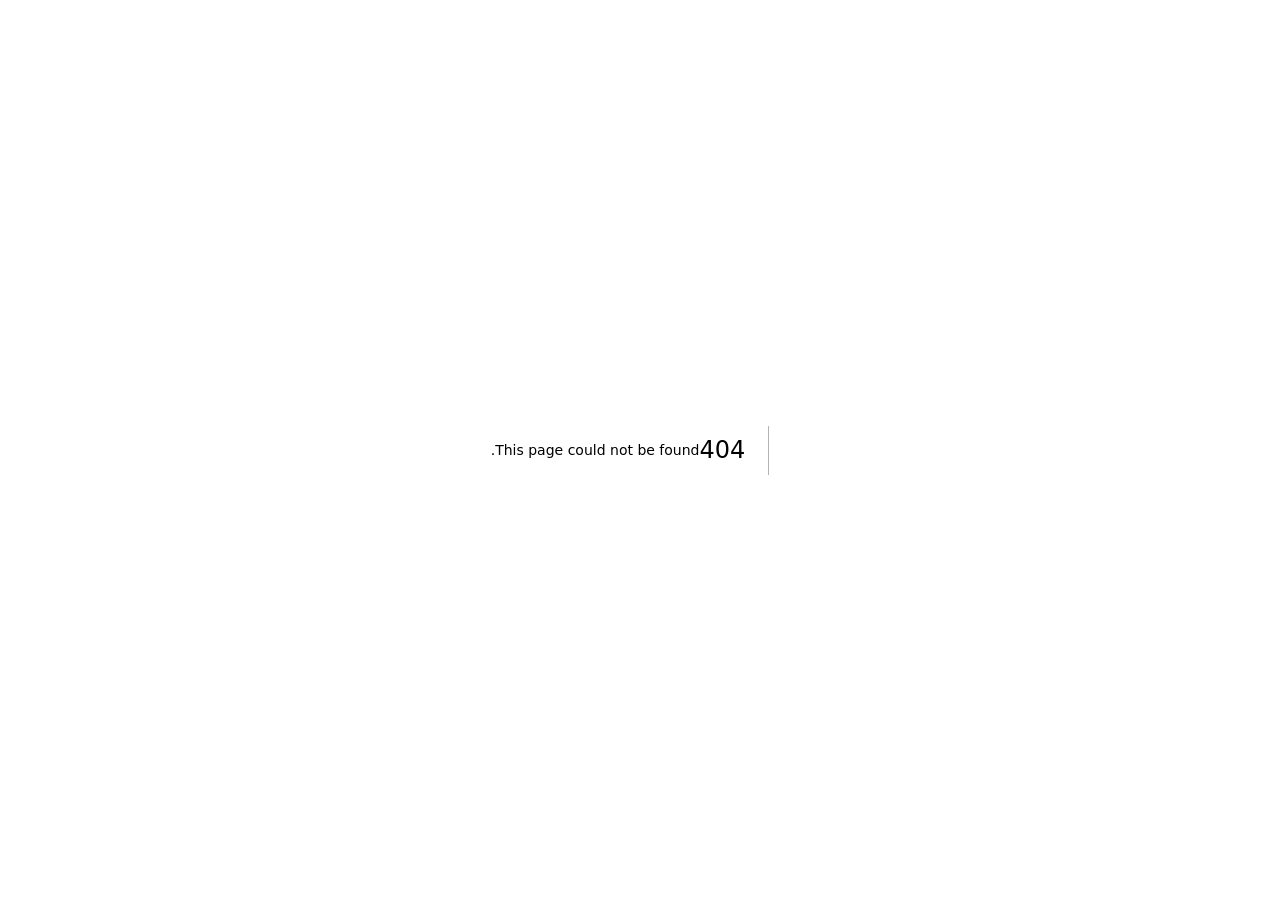
==== client-muo0h1hb/404/index.html @ 35582a58 "client-muo0h1hb: preview" ====
<!DOCTYPE html><html lang="he" dir="rtl" style="--f-sans:var(--font-heebo);--f-display:var(--font-heebo);--f-logo:var(--font-heebo)" class="rubik_1db90a18-module__9mu2aq__variable work_sans_4554830c-module__utrw_q__variable heebo_f30efbf9-module__jadWVa__variable assistant_e04d8282-module__qm7Elq__variable frank_ruhl_libre_5139c00d-module__AHgUHq__variable tenor_sans_cc6d46cc-module__H4mBVW__variable h-full antialiased"><head><meta charSet="utf-8"/><meta name="viewport" content="width=device-width, initial-scale=1"/><link rel="stylesheet" href="/robit-preview/client-muo0h1hb/_next/static/chunks/3p8osgfu6ygi6.css" data-precedence="next"/><link rel="preload" as="script" fetchPriority="low" href="/robit-preview/client-muo0h1hb/_next/static/chunks/2-xwlmnlyaeq1.js"/><script src="/robit-preview/client-muo0h1hb/_next/static/chunks/3fy_b2e1xac-s.js" async=""></script><script src="/robit-preview/client-muo0h1hb/_next/static/chunks/33wmmxu2kkyqh.js" async=""></script><script src="/robit-preview/client-muo0h1hb/_next/static/chunks/turbopack-06hsgww6c6kiq.js" async=""></script><script src="/robit-preview/client-muo0h1hb/_next/static/chunks/0h2qsuyze9ds1.js" async=""></script><script src="/robit-preview/client-muo0h1hb/_next/static/chunks/2bu-5332qviaa.js" async=""></script><meta name="robots" content="noindex"/><title>איבבל | בדיקת תיק ביטוח לבעלי עסקים ולמשפחות</title><meta name="description" content="איבבל: 20 שנות ניסיון וצוות של 30 איש. בדיקת תיק ביטוח, ביטוח חיים, תאונות אישיות וביטוח לבעלי עסקים, בכל הארץ."/><meta name="keywords" content="בדיקת תיק ביטוח,ביטוח חיים,ביטוח תאונות אישיות,ביטוח לבעלי עסקים"/><meta name="robots" content="index, follow"/><link rel="canonical" href="https://example.co.il/"/><meta property="og:title" content="איבבל. תיק ביטוח מסודר, בלי לעזוב את העסק."/><meta property="og:description" content="20 שנות ניסיון וצוות של 30 איש. בודקים מה יש לכם, מה חסר ומה מיותר."/><meta property="og:url" content="https://example.co.il/"/><meta property="og:locale" content="he_IL"/><meta property="og:image" content="https://example.co.il/img/hero-poster.jpg"/><meta property="og:image:width" content="1280"/><meta property="og:image:height" content="720"/><meta property="og:type" content="website"/><meta name="twitter:card" content="summary_large_image"/><meta name="twitter:title" content="איבבל. תיק ביטוח מסודר, בלי לעזוב את העסק."/><meta name="twitter:description" content="20 שנות ניסיון וצוות של 30 איש. בודקים מה יש לכם, מה חסר ומה מיותר."/><meta name="twitter:image" content="https://example.co.il/img/hero-poster.jpg"/><meta name="twitter:image:width" content="1280"/><meta name="twitter:image:height" content="720"/><link rel="icon" href="/robit-preview/client-muo0h1hb/icon.svg?icon.2xbpnn_o63ccf.svg" sizes="any" type="image/svg+xml"/><meta name="next-size-adjust" content=""/><title>404: This page could not be found.</title><script src="/robit-preview/client-muo0h1hb/_next/static/chunks/0cz1d0mv5g_q7.js" noModule=""></script></head><body class="min-h-full flex flex-col"><div hidden=""><!--$--><!--/$--></div><div style="font-family:system-ui,&quot;Segoe UI&quot;,Roboto,Helvetica,Arial,sans-serif,&quot;Apple Color Emoji&quot;,&quot;Segoe UI Emoji&quot;;height:100vh;text-align:center;display:flex;flex-direction:column;align-items:center;justify-content:center"><div><style>body{color:#000;background:#fff;margin:0}.next-error-h1{border-right:1px solid rgba(0,0,0,.3)}@media (prefers-color-scheme:dark){body{color:#fff;background:#000}.next-error-h1{border-right:1px solid rgba(255,255,255,.3)}}</style><h1 class="next-error-h1" style="display:inline-block;margin:0 20px 0 0;padding:0 23px 0 0;font-size:24px;font-weight:500;vertical-align:top;line-height:49px">404</h1><div style="display:inline-block"><h2 style="font-size:14px;font-weight:400;line-height:49px;margin:0">This page could not be found.</h2></div></div></div><!--$--><!--/$--><script src="/robit-preview/client-muo0h1hb/_next/static/chunks/2-xwlmnlyaeq1.js" id="_R_" async=""></script><script>(self.__next_f=self.__next_f||[]).push([0])</script><script>self.__next_f.push([1,"1:\"$Sreact.fragment\"\n2:I[20032,[\"/robit-preview/client-muo0h1hb/_next/static/chunks/0h2qsuyze9ds1.js\",\"/robit-preview/client-muo0h1hb/_next/static/chunks/2bu-5332qviaa.js\"],\"default\"]\n3:I[39756,[\"/robit-preview/client-muo0h1hb/_next/static/chunks/0h2qsuyze9ds1.js\",\"/robit-preview/client-muo0h1hb/_next/static/chunks/2bu-5332qviaa.js\"],\"default\"]\n4:I[37457,[\"/robit-preview/client-muo0h1hb/_next/static/chunks/0h2qsuyze9ds1.js\",\"/robit-preview/client-muo0h1hb/_next/static/chunks/2bu-5332qviaa.js\"],\"default\"]\n5:I[86402,[\"/robit-preview/client-muo0h1hb/_next/static/chunks/0h2qsuyze9ds1.js\",\"/robit-preview/client-muo0h1hb/_next/static/chunks/2bu-5332qviaa.js\"],\"default\"]\n6:I[97367,[\"/robit-preview/client-muo0h1hb/_next/static/chunks/0h2qsuyze9ds1.js\",\"/robit-preview/client-muo0h1hb/_next/static/chunks/2bu-5332qviaa.js\"],\"OutletBoundary\"]\n7:\"$Sreact.suspense\"\na:I[97367,[\"/robit-preview/client-muo0h1hb/_next/static/chunks/0h2qsuyze9ds1.js\",\"/robit-preview/client-muo0h1hb/_next/static/chunks/2bu-5332qviaa.js\"],\"ViewportBoundary\"]\nc:I[97367,[\"/robit-preview/client-muo0h1hb/_next/static/chunks/0h2qsuyze9ds1.js\",\"/robit-preview/client-muo0h1hb/_next/static/chunks/2bu-5332qviaa.js\"],\"MetadataBoundary\"]\ne:I[68027,[\"/robit-preview/client-muo0h1hb/_next/static/chunks/0h2qsuyze9ds1.js\",\"/robit-preview/client-muo0h1hb/_next/static/chunks/2bu-5332qviaa.js\"],\"default\",1]\n:HL[\"/robit-preview/client-muo0h1hb/_next/static/chunks/3p8osgfu6ygi6.css\",\"style\"]\n9:X\n0:{\"P\":null,\"c\":[\"\",\"_not-found\",\"\"],\"q\":\"\",\"i\":false,\"f\":[[[\"\",{\"children\":[\"/_not-found\",{\"children\":[\"__PAGE__\",{},\"$undefined\",\"$undefined\",4608]},\"$undefined\",\"$undefined\",4608]},\"$undefined\",\"$undefined\",4624],[[\"$\",\"$1\",\"c\",{\"children\":[[[\"$\",\"link\",\"0\",{\"rel\":\"stylesheet\",\"href\":\"/robit-preview/client-muo0h1hb/_next/static/chunks/3p8osgfu6ygi6.css\",\"precedence\":\"next\",\"crossOrigin\":\"$undefined\",\"nonce\":\"$undefined\"}],[\"$\",\"script\",\"script-0\",{\"src\":\"/robit-preview/client-muo0h1hb/_next/static/chunks/0h2qsuyze9ds1.js\",\"async\":true,\"nonce\":\"$undefined\"}],[\"$\",\"script\",\"script-1\",{\"src\":\"/robit-preview/client-muo0h1hb/_next/static/chunks/2bu-5332qviaa.js\",\"async\":true,\"nonce\":\"$undefined\"}]],[\"$\",\"html\",null,{\"lang\":\"he\",\"dir\":\"rtl\",\"style\":{\"--f-sans\":\"var(--font-heebo)\",\"--f-display\":\"var(--font-heebo)\",\"--f-logo\":\"var(--font-heebo)\"},\"className\":\"rubik_1db90a18-module__9mu2aq__variable work_sans_4554830c-module__utrw_q__variable heebo_f30efbf9-module__jadWVa__variable assistant_e04d8282-module__qm7Elq__variable frank_ruhl_libre_5139c00d-module__AHgUHq__variable tenor_sans_cc6d46cc-module__H4mBVW__variable h-full antialiased\",\"children\":[\"$\",\"body\",null,{\"className\":\"min-h-full flex flex-col\",\"children\":[[\"$\",\"$L2\",null,{\"children\":[\"$\",\"$L3\",null,{\"parallelRouterKey\":\"children\",\"error\":\"$undefined\",\"errorStyles\":\"$undefined\",\"errorScripts\":\"$undefined\",\"template\":[\"$\",\"$L4\",null,{}],\"templateStyles\":\"$undefined\",\"templateScripts\":\"$undefined\",\"notFound\":[[[\"$\",\"title\",null,{\"children\":\"404: This page could not be found.\"}],[\"$\",\"div\",null,{\"style\":{\"fontFamily\":\"system-ui,\\\"Segoe UI\\\",Roboto,Helvetica,Arial,sans-serif,\\\"Apple Color Emoji\\\",\\\"Segoe UI Emoji\\\"\",\"height\":\"100vh\",\"textAlign\":\"center\",\"display\":\"flex\",\"flexDirection\":\"column\",\"alignItems\":\"center\",\"justifyContent\":\"center\"},\"children\":[\"$\",\"div\",null,{\"children\":[[\"$\",\"style\",null,{\"dangerouslySetInnerHTML\":{\"__html\":\"body{color:#000;background:#fff;margin:0}.next-error-h1{border-right:1px solid rgba(0,0,0,.3)}@media (prefers-color-scheme:dark){body{color:#fff;background:#000}.next-error-h1{border-right:1px solid rgba(255,255,255,.3)}}\"}}],[\"$\",\"h1\",null,{\"className\":\"next-error-h1\",\"style\":{\"display\":\"inline-block\",\"margin\":\"0 20px 0 0\",\"padding\":\"0 23px 0 0\",\"fontSize\":24,\"fontWeight\":500,\"verticalAlign\":\"top\",\"lineHeight\":\"49px\"},\"children\":404}],[\"$\",\"div\",null,{\"style\":{\"display\":\"inline-block\"},\"children\":[\"$\",\"h2\",null,{\"style\":{\"fontSize\":14,\"fontWeight\":400,\"lineHeight\":\"49px\",\"margin\":0},\"children\":\"This page could not be found.\"}]}]]}]}]],[]],\"forbidden\":\"$undefined\",\"unauthorized\":\"$undefined\"}]}],[\"$\",\"$L5\",null,{}]]}]}]]}],{\"children\":[[\"$\",\"$1\",\"c\",{\"children\":[null,[\"$\",\"$L3\",null,{\"parallelRouterKey\":\"children\",\"error\":\"$undefined\",\"errorStyles\":\"$undefined\",\"errorScripts\":\"$undefined\",\"template\":[\"$\",\"$L4\",null,{}],\"templateStyles\":\"$undefined\",\"templateScripts\":\"$undefined\",\"notFound\":\"$undefined\",\"forbidden\":\"$undefined\",\"unauthorized\":\"$undefined\"}]]}],{\"children\":[[\"$\",\"$1\",\"c\",{\"children\":[[[\"$\",\"title\",null,{\"children\":\"404: This page could not be found.\"}],[\"$\",\"div\",null,{\"style\":\"$0:f:0:1:0:props:children:1:props:children:props:children:0:props:children:props:notFound:0:1:props:style\",\"children\":[\"$\",\"div\",null,{\"children\":[[\"$\",\"style\",null,{\"dangerouslySetInnerHTML\":{\"__html\":\"body{color:#000;background:#fff;margin:0}.next-error-h1{border-right:1px solid rgba(0,0,0,.3)}@media (prefers-color-scheme:dark){body{color:#fff;background:#000}.next-error-h1{border-right:1px solid rgba(255,255,255,.3)}}\"}}],[\"$\",\"h1\",null,{\"className\":\"next-error-h1\",\"style\":\"$0:f:0:1:0:props:children:1:props:children:props:children:0:props:children:props:notFound:0:1:props:children:props:children:1:props:style\",\"children\":404}],[\"$\",\"div\",null,{\"style\":\"$0:f:0:1:0:props:children:1:props:children:props:children:0:props:children:props:notFound:0:1:props:children:props:children:2:props:style\",\"children\":[\"$\",\"h2\",null,{\"style\":\"$0:f:0:1:0:props:children:1:props:children:props:children:0:props:children:props:notFound:0:1:props:children:props:children:2:props:children:props:style\",\"children\":\"This page could not be found.\"}]}]]}]}]],null,[\"$\",\"$L6\",null,{\"children\":[\"$\",\"$7\",null,{\"name\":\"Next.MetadataOutlet\",\"children\":\"$@8\"}]}]]}],{},null,false,null]},null,false,\"$9\"]},null,false,null],[\"$\",\"$1\",\"h\",{\"children\":[[\"$\",\"meta\",null,{\"name\":\"robots\",\"content\":\"noindex\"}],[\"$\",\"$La\",null,{\"children\":\"$Lb\"}],[\"$\",\"div\",null,{\"hidden\":true,\"children\":[\"$\",\"$Lc\",null,{\"children\":[\"$\",\"$7\",null,{\"name\":\"Next.Metadata\",\"children\":\"$Ld\"}]}]}],[\"$\",\"meta\",null,{\"name\":\"next-size-adjust\",\"content\":\"\"}]]}],false]],\"m\":\"$undefined\",\"G\":[\"$e\",[[\"$\",\"link\",\"0\",{\"rel\":\"stylesheet\",\"href\":\"/robit-preview/client-muo0h1hb/_next/static/chunks/3p8osgfu6ygi6.css\",\"precedence\":\"next\",\"crossOrigin\":\"$undefined\",\"nonce\":\"$undefined\"}]]],\"S\":true,\"h\":null,\"r\":\"$undefined\",\"s\":\"$undefined\",\"a\":\"$undefined\",\"l\":\"$undefined\",\"p\":\"$undefined\",\"d\":\"$undefined\",\"b\":\"5OU9FxZ2JJGEkcvDo9xsp\"}\n9:C\nb:[[\"$\",\"meta\",\"0\",{\"charSet\":\"utf-8\"}],[\"$\",\"meta\",\"1\",{\"name\":\"viewport\",\"content\":\"width=device-width, initial-scale=1\"}]]\nf:I[27201,[\"/robit-preview/client-muo0h1hb/_next/static/chunks/0h2qsuyze9ds1.js\",\"/robit-preview/client-muo0h1hb/_next/static/chunks/2bu-5332qviaa.js\"],\"IconMark\"]\n8:null\nd:[[\"$\",\"title\",\"0\",{\"children\":\"איבבל | בדיקת תיק ביטוח לבעלי עסקים ולמשפחות\"}],[\"$\",\"meta\",\"1\",{\"name\":\"description\",\"content\":\"איבבל: 20 שנות ניסיון וצוות של 30 איש. בדיקת תיק ביטוח, ביטוח חיים, תאונות אישיות וביטוח לבעלי עסקים, בכל הארץ.\"}],[\"$\",\"meta\",\"2\",{\"name\":\"keywords\",\"content\":\"בדיקת תיק ביטוח,ביטוח חיים,ביטוח תאונות אישיות,ביטוח לבעלי עסקים\"}],[\"$\",\"meta\",\"3\",{\"name\":\"robots\",\"content\":\"index, follow\"}],[\"$\",\"link\",\"4\",{\"rel\":\"canonical\",\"href\":\"https://example.co.il/\"}],[\"$\",\"meta\",\"5\",{\"property\":\"og:title\",\"content\":\"איבבל. תיק ביטוח מסודר, בלי לעזוב את העסק.\"}],[\"$\",\"meta\",\"6\",{\"property\":\"og:description\",\"content\":\"20 שנות ניסיון וצוות של 30 איש. בודקים מה יש לכם, מה חסר ומה מיותר.\"}],[\"$\",\"meta\",\"7\",{\"property\":\"og:url\",\"content\":\"https://example.co.il/\"}],[\"$\",\"meta\",\"8\",{\"property\":\"og:locale\",\"content\":\"he_IL\"}],[\"$\",\"meta\",\"9\",{\"property\":\"og:image\",\"content\":\"https://example.co.il/img/hero-poster.jpg\"}],[\"$\",\"meta\",\"10\",{\"property\":\"og:image:width\",\"content\":\"1280\"}],[\"$\",\"meta\",\"11\",{\"property\":\"og:image:height\",\"content\":\"720\"}],[\"$\",\"meta\",\"12\",{\"property\":\"og:type\",\"content\":\"website\"}],[\"$\",\"meta\",\"13\",{\"name\":\"twitter:card\",\"content\":\"summary_large_image\"}],[\"$\",\"meta\",\"14\",{\"name\":\"twitter:title\",\"content\":\"איבבל. תיק ביטוח מסודר, בלי לעזוב את העסק.\"}],[\"$\",\"meta\",\"15\",{\"name\":\"twitter:description\",\"content\":\"20 שנות ניסיון וצוות של 30 איש. בודקים מה יש לכם, מה חסר ומה מיותר.\"}],[\"$\",\"meta\",\"16\",{\"name\":\"twitter:image\",\"content\":\"https://example.co.il/img/hero-poster.jpg\"}],[\"$\",\"meta\",\"17\",{\"name\":\"twitter:image:width\",\"content\":\"1280\"}],[\"$\",\"meta\",\"18\",{\"name\":\"twitter:image:height\",\"content\":\"720\"}],[\"$\",\"link\",\"19\",{\"rel\":\"icon\",\"href\":\"/robit-preview/client-muo0h1hb/icon.svg?icon.2xbpnn_o63ccf.svg\",\"sizes\":\"any\",\"type\":\"image/svg+xml\"}],[\"$\",\"$Lf\",\"20\",{}]]\n"])</script></body></html>
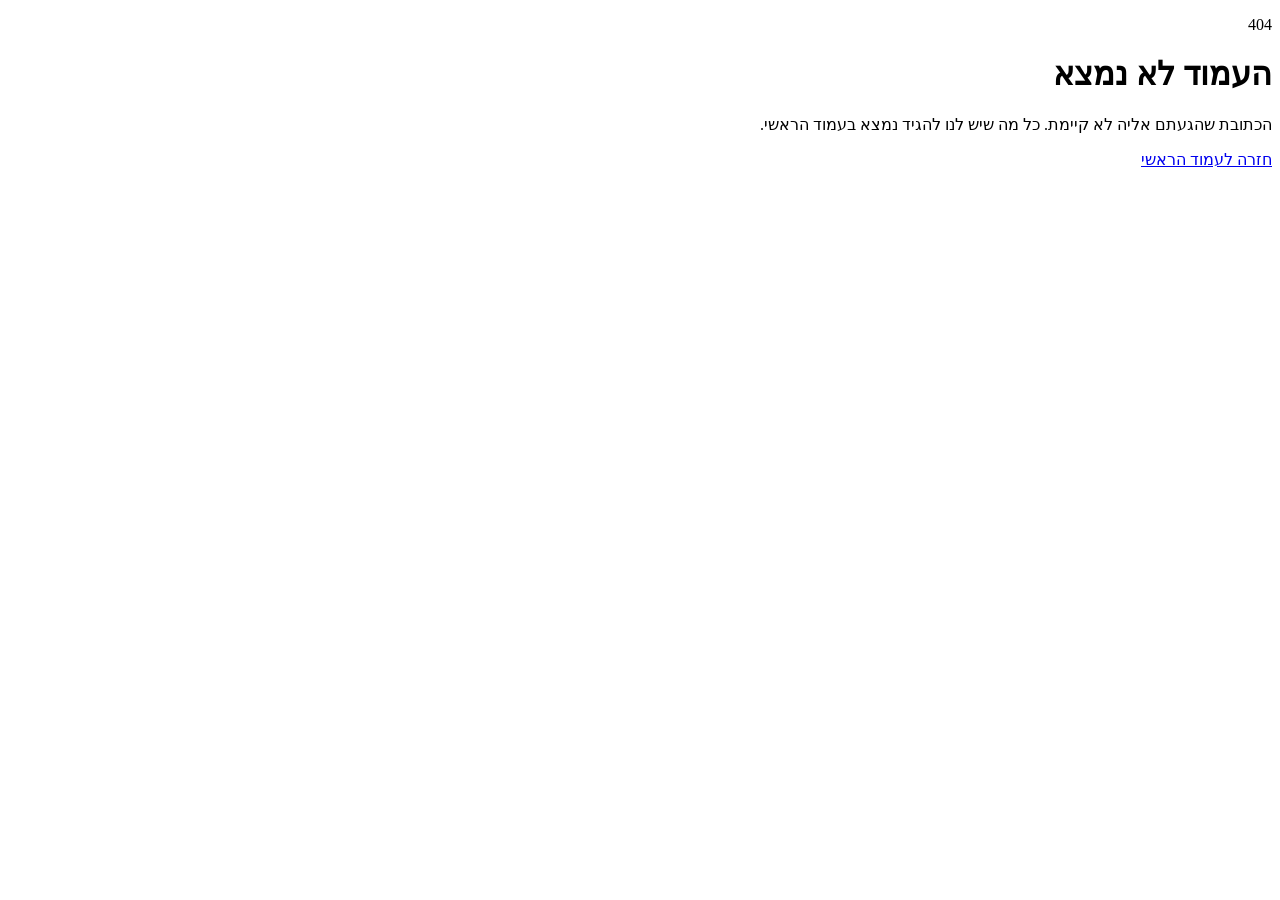
==== commit 5c0a3677: "client-muo0h1hb: preview" ====
--- a/client-muo0h1hb/404/index.html
+++ b/client-muo0h1hb/404/index.html
@@ -1 +1 @@
-<!DOCTYPE html><html lang="he" dir="rtl" style="--f-sans:var(--font-heebo);--f-display:var(--font-heebo);--f-logo:var(--font-heebo)" class="rubik_1db90a18-module__9mu2aq__variable work_sans_4554830c-module__utrw_q__variable heebo_f30efbf9-module__jadWVa__variable assistant_e04d8282-module__qm7Elq__variable frank_ruhl_libre_5139c00d-module__AHgUHq__variable tenor_sans_cc6d46cc-module__H4mBVW__variable h-full antialiased"><head><meta charSet="utf-8"/><meta name="viewport" content="width=device-width, initial-scale=1"/><link rel="stylesheet" href="/robit-preview/client-muo0h1hb/_next/static/chunks/3p8osgfu6ygi6.css" data-precedence="next"/><link rel="preload" as="script" fetchPriority="low" href="/robit-preview/client-muo0h1hb/_next/static/chunks/2-xwlmnlyaeq1.js"/><script src="/robit-preview/client-muo0h1hb/_next/static/chunks/3fy_b2e1xac-s.js" async=""></script><script src="/robit-preview/client-muo0h1hb/_next/static/chunks/33wmmxu2kkyqh.js" async=""></script><script src="/robit-preview/client-muo0h1hb/_next/static/chunks/turbopack-06hsgww6c6kiq.js" async=""></script><script src="/robit-preview/client-muo0h1hb/_next/static/chunks/0h2qsuyze9ds1.js" async=""></script><script src="/robit-preview/client-muo0h1hb/_next/static/chunks/2bu-5332qviaa.js" async=""></script><meta name="robots" content="noindex"/><title>איבבל | בדיקת תיק ביטוח לבעלי עסקים ולמשפחות</title><meta name="description" content="איבבל: 20 שנות ניסיון וצוות של 30 איש. בדיקת תיק ביטוח, ביטוח חיים, תאונות אישיות וביטוח לבעלי עסקים, בכל הארץ."/><meta name="keywords" content="בדיקת תיק ביטוח,ביטוח חיים,ביטוח תאונות אישיות,ביטוח לבעלי עסקים"/><meta name="robots" content="index, follow"/><link rel="canonical" href="https://example.co.il/"/><meta property="og:title" content="איבבל. תיק ביטוח מסודר, בלי לעזוב את העסק."/><meta property="og:description" content="20 שנות ניסיון וצוות של 30 איש. בודקים מה יש לכם, מה חסר ומה מיותר."/><meta property="og:url" content="https://example.co.il/"/><meta property="og:locale" content="he_IL"/><meta property="og:image" content="https://example.co.il/img/hero-poster.jpg"/><meta property="og:image:width" content="1280"/><meta property="og:image:height" content="720"/><meta property="og:type" content="website"/><meta name="twitter:card" content="summary_large_image"/><meta name="twitter:title" content="איבבל. תיק ביטוח מסודר, בלי לעזוב את העסק."/><meta name="twitter:description" content="20 שנות ניסיון וצוות של 30 איש. בודקים מה יש לכם, מה חסר ומה מיותר."/><meta name="twitter:image" content="https://example.co.il/img/hero-poster.jpg"/><meta name="twitter:image:width" content="1280"/><meta name="twitter:image:height" content="720"/><link rel="icon" href="/robit-preview/client-muo0h1hb/icon.svg?icon.2xbpnn_o63ccf.svg" sizes="any" type="image/svg+xml"/><meta name="next-size-adjust" content=""/><title>404: This page could not be found.</title><script src="/robit-preview/client-muo0h1hb/_next/static/chunks/0cz1d0mv5g_q7.js" noModule=""></script></head><body class="min-h-full flex flex-col"><div hidden=""><!--$--><!--/$--></div><div style="font-family:system-ui,&quot;Segoe UI&quot;,Roboto,Helvetica,Arial,sans-serif,&quot;Apple Color Emoji&quot;,&quot;Segoe UI Emoji&quot;;height:100vh;text-align:center;display:flex;flex-direction:column;align-items:center;justify-content:center"><div><style>body{color:#000;background:#fff;margin:0}.next-error-h1{border-right:1px solid rgba(0,0,0,.3)}@media (prefers-color-scheme:dark){body{color:#fff;background:#000}.next-error-h1{border-right:1px solid rgba(255,255,255,.3)}}</style><h1 class="next-error-h1" style="display:inline-block;margin:0 20px 0 0;padding:0 23px 0 0;font-size:24px;font-weight:500;vertical-align:top;line-height:49px">404</h1><div style="display:inline-block"><h2 style="font-size:14px;font-weight:400;line-height:49px;margin:0">This page could not be found.</h2></div></div></div><!--$--><!--/$--><script src="/robit-preview/client-muo0h1hb/_next/static/chunks/2-xwlmnlyaeq1.js" id="_R_" async=""></script><script>(self.__next_f=self.__next_f||[]).push([0])</script><script>self.__next_f.push([1,"1:\"$Sreact.fragment\"\n2:I[20032,[\"/robit-preview/client-muo0h1hb/_next/static/chunks/0h2qsuyze9ds1.js\",\"/robit-preview/client-muo0h1hb/_next/static/chunks/2bu-5332qviaa.js\"],\"default\"]\n3:I[39756,[\"/robit-preview/client-muo0h1hb/_next/static/chunks/0h2qsuyze9ds1.js\",\"/robit-preview/client-muo0h1hb/_next/static/chunks/2bu-5332qviaa.js\"],\"default\"]\n4:I[37457,[\"/robit-preview/client-muo0h1hb/_next/static/chunks/0h2qsuyze9ds1.js\",\"/robit-preview/client-muo0h1hb/_next/static/chunks/2bu-5332qviaa.js\"],\"default\"]\n5:I[86402,[\"/robit-preview/client-muo0h1hb/_next/static/chunks/0h2qsuyze9ds1.js\",\"/robit-preview/client-muo0h1hb/_next/static/chunks/2bu-5332qviaa.js\"],\"default\"]\n6:I[97367,[\"/robit-preview/client-muo0h1hb/_next/static/chunks/0h2qsuyze9ds1.js\",\"/robit-preview/client-muo0h1hb/_next/static/chunks/2bu-5332qviaa.js\"],\"OutletBoundary\"]\n7:\"$Sreact.suspense\"\na:I[97367,[\"/robit-preview/client-muo0h1hb/_next/static/chunks/0h2qsuyze9ds1.js\",\"/robit-preview/client-muo0h1hb/_next/static/chunks/2bu-5332qviaa.js\"],\"ViewportBoundary\"]\nc:I[97367,[\"/robit-preview/client-muo0h1hb/_next/static/chunks/0h2qsuyze9ds1.js\",\"/robit-preview/client-muo0h1hb/_next/static/chunks/2bu-5332qviaa.js\"],\"MetadataBoundary\"]\ne:I[68027,[\"/robit-preview/client-muo0h1hb/_next/static/chunks/0h2qsuyze9ds1.js\",\"/robit-preview/client-muo0h1hb/_next/static/chunks/2bu-5332qviaa.js\"],\"default\",1]\n:HL[\"/robit-preview/client-muo0h1hb/_next/static/chunks/3p8osgfu6ygi6.css\",\"style\"]\n9:X\n0:{\"P\":null,\"c\":[\"\",\"_not-found\",\"\"],\"q\":\"\",\"i\":false,\"f\":[[[\"\",{\"children\":[\"/_not-found\",{\"children\":[\"__PAGE__\",{},\"$undefined\",\"$undefined\",4608]},\"$undefined\",\"$undefined\",4608]},\"$undefined\",\"$undefined\",4624],[[\"$\",\"$1\",\"c\",{\"children\":[[[\"$\",\"link\",\"0\",{\"rel\":\"stylesheet\",\"href\":\"/robit-preview/client-muo0h1hb/_next/static/chunks/3p8osgfu6ygi6.css\",\"precedence\":\"next\",\"crossOrigin\":\"$undefined\",\"nonce\":\"$undefined\"}],[\"$\",\"script\",\"script-0\",{\"src\":\"/robit-preview/client-muo0h1hb/_next/static/chunks/0h2qsuyze9ds1.js\",\"async\":true,\"nonce\":\"$undefined\"}],[\"$\",\"script\",\"script-1\",{\"src\":\"/robit-preview/client-muo0h1hb/_next/static/chunks/2bu-5332qviaa.js\",\"async\":true,\"nonce\":\"$undefined\"}]],[\"$\",\"html\",null,{\"lang\":\"he\",\"dir\":\"rtl\",\"style\":{\"--f-sans\":\"var(--font-heebo)\",\"--f-display\":\"var(--font-heebo)\",\"--f-logo\":\"var(--font-heebo)\"},\"className\":\"rubik_1db90a18-module__9mu2aq__variable work_sans_4554830c-module__utrw_q__variable heebo_f30efbf9-module__jadWVa__variable assistant_e04d8282-module__qm7Elq__variable frank_ruhl_libre_5139c00d-module__AHgUHq__variable tenor_sans_cc6d46cc-module__H4mBVW__variable h-full antialiased\",\"children\":[\"$\",\"body\",null,{\"className\":\"min-h-full flex flex-col\",\"children\":[[\"$\",\"$L2\",null,{\"children\":[\"$\",\"$L3\",null,{\"parallelRouterKey\":\"children\",\"error\":\"$undefined\",\"errorStyles\":\"$undefined\",\"errorScripts\":\"$undefined\",\"template\":[\"$\",\"$L4\",null,{}],\"templateStyles\":\"$undefined\",\"templateScripts\":\"$undefined\",\"notFound\":[[[\"$\",\"title\",null,{\"children\":\"404: This page could not be found.\"}],[\"$\",\"div\",null,{\"style\":{\"fontFamily\":\"system-ui,\\\"Segoe UI\\\",Roboto,Helvetica,Arial,sans-serif,\\\"Apple Color Emoji\\\",\\\"Segoe UI Emoji\\\"\",\"height\":\"100vh\",\"textAlign\":\"center\",\"display\":\"flex\",\"flexDirection\":\"column\",\"alignItems\":\"center\",\"justifyContent\":\"center\"},\"children\":[\"$\",\"div\",null,{\"children\":[[\"$\",\"style\",null,{\"dangerouslySetInnerHTML\":{\"__html\":\"body{color:#000;background:#fff;margin:0}.next-error-h1{border-right:1px solid rgba(0,0,0,.3)}@media (prefers-color-scheme:dark){body{color:#fff;background:#000}.next-error-h1{border-right:1px solid rgba(255,255,255,.3)}}\"}}],[\"$\",\"h1\",null,{\"className\":\"next-error-h1\",\"style\":{\"display\":\"inline-block\",\"margin\":\"0 20px 0 0\",\"padding\":\"0 23px 0 0\",\"fontSize\":24,\"fontWeight\":500,\"verticalAlign\":\"top\",\"lineHeight\":\"49px\"},\"children\":404}],[\"$\",\"div\",null,{\"style\":{\"display\":\"inline-block\"},\"children\":[\"$\",\"h2\",null,{\"style\":{\"fontSize\":14,\"fontWeight\":400,\"lineHeight\":\"49px\",\"margin\":0},\"children\":\"This page could not be found.\"}]}]]}]}]],[]],\"forbidden\":\"$undefined\",\"unauthorized\":\"$undefined\"}]}],[\"$\",\"$L5\",null,{}]]}]}]]}],{\"children\":[[\"$\",\"$1\",\"c\",{\"children\":[null,[\"$\",\"$L3\",null,{\"parallelRouterKey\":\"children\",\"error\":\"$undefined\",\"errorStyles\":\"$undefined\",\"errorScripts\":\"$undefined\",\"template\":[\"$\",\"$L4\",null,{}],\"templateStyles\":\"$undefined\",\"templateScripts\":\"$undefined\",\"notFound\":\"$undefined\",\"forbidden\":\"$undefined\",\"unauthorized\":\"$undefined\"}]]}],{\"children\":[[\"$\",\"$1\",\"c\",{\"children\":[[[\"$\",\"title\",null,{\"children\":\"404: This page could not be found.\"}],[\"$\",\"div\",null,{\"style\":\"$0:f:0:1:0:props:children:1:props:children:props:children:0:props:children:props:notFound:0:1:props:style\",\"children\":[\"$\",\"div\",null,{\"children\":[[\"$\",\"style\",null,{\"dangerouslySetInnerHTML\":{\"__html\":\"body{color:#000;background:#fff;margin:0}.next-error-h1{border-right:1px solid rgba(0,0,0,.3)}@media (prefers-color-scheme:dark){body{color:#fff;background:#000}.next-error-h1{border-right:1px solid rgba(255,255,255,.3)}}\"}}],[\"$\",\"h1\",null,{\"className\":\"next-error-h1\",\"style\":\"$0:f:0:1:0:props:children:1:props:children:props:children:0:props:children:props:notFound:0:1:props:children:props:children:1:props:style\",\"children\":404}],[\"$\",\"div\",null,{\"style\":\"$0:f:0:1:0:props:children:1:props:children:props:children:0:props:children:props:notFound:0:1:props:children:props:children:2:props:style\",\"children\":[\"$\",\"h2\",null,{\"style\":\"$0:f:0:1:0:props:children:1:props:children:props:children:0:props:children:props:notFound:0:1:props:children:props:children:2:props:children:props:style\",\"children\":\"This page could not be found.\"}]}]]}]}]],null,[\"$\",\"$L6\",null,{\"children\":[\"$\",\"$7\",null,{\"name\":\"Next.MetadataOutlet\",\"children\":\"$@8\"}]}]]}],{},null,false,null]},null,false,\"$9\"]},null,false,null],[\"$\",\"$1\",\"h\",{\"children\":[[\"$\",\"meta\",null,{\"name\":\"robots\",\"content\":\"noindex\"}],[\"$\",\"$La\",null,{\"children\":\"$Lb\"}],[\"$\",\"div\",null,{\"hidden\":true,\"children\":[\"$\",\"$Lc\",null,{\"children\":[\"$\",\"$7\",null,{\"name\":\"Next.Metadata\",\"children\":\"$Ld\"}]}]}],[\"$\",\"meta\",null,{\"name\":\"next-size-adjust\",\"content\":\"\"}]]}],false]],\"m\":\"$undefined\",\"G\":[\"$e\",[[\"$\",\"link\",\"0\",{\"rel\":\"stylesheet\",\"href\":\"/robit-preview/client-muo0h1hb/_next/static/chunks/3p8osgfu6ygi6.css\",\"precedence\":\"next\",\"crossOrigin\":\"$undefined\",\"nonce\":\"$undefined\"}]]],\"S\":true,\"h\":null,\"r\":\"$undefined\",\"s\":\"$undefined\",\"a\":\"$undefined\",\"l\":\"$undefined\",\"p\":\"$undefined\",\"d\":\"$undefined\",\"b\":\"5OU9FxZ2JJGEkcvDo9xsp\"}\n9:C\nb:[[\"$\",\"meta\",\"0\",{\"charSet\":\"utf-8\"}],[\"$\",\"meta\",\"1\",{\"name\":\"viewport\",\"content\":\"width=device-width, initial-scale=1\"}]]\nf:I[27201,[\"/robit-preview/client-muo0h1hb/_next/static/chunks/0h2qsuyze9ds1.js\",\"/robit-preview/client-muo0h1hb/_next/static/chunks/2bu-5332qviaa.js\"],\"IconMark\"]\n8:null\nd:[[\"$\",\"title\",\"0\",{\"children\":\"איבבל | בדיקת תיק ביטוח לבעלי עסקים ולמשפחות\"}],[\"$\",\"meta\",\"1\",{\"name\":\"description\",\"content\":\"איבבל: 20 שנות ניסיון וצוות של 30 איש. בדיקת תיק ביטוח, ביטוח חיים, תאונות אישיות וביטוח לבעלי עסקים, בכל הארץ.\"}],[\"$\",\"meta\",\"2\",{\"name\":\"keywords\",\"content\":\"בדיקת תיק ביטוח,ביטוח חיים,ביטוח תאונות אישיות,ביטוח לבעלי עסקים\"}],[\"$\",\"meta\",\"3\",{\"name\":\"robots\",\"content\":\"index, follow\"}],[\"$\",\"link\",\"4\",{\"rel\":\"canonical\",\"href\":\"https://example.co.il/\"}],[\"$\",\"meta\",\"5\",{\"property\":\"og:title\",\"content\":\"איבבל. תיק ביטוח מסודר, בלי לעזוב את העסק.\"}],[\"$\",\"meta\",\"6\",{\"property\":\"og:description\",\"content\":\"20 שנות ניסיון וצוות של 30 איש. בודקים מה יש לכם, מה חסר ומה מיותר.\"}],[\"$\",\"meta\",\"7\",{\"property\":\"og:url\",\"content\":\"https://example.co.il/\"}],[\"$\",\"meta\",\"8\",{\"property\":\"og:locale\",\"content\":\"he_IL\"}],[\"$\",\"meta\",\"9\",{\"property\":\"og:image\",\"content\":\"https://example.co.il/img/hero-poster.jpg\"}],[\"$\",\"meta\",\"10\",{\"property\":\"og:image:width\",\"content\":\"1280\"}],[\"$\",\"meta\",\"11\",{\"property\":\"og:image:height\",\"content\":\"720\"}],[\"$\",\"meta\",\"12\",{\"property\":\"og:type\",\"content\":\"website\"}],[\"$\",\"meta\",\"13\",{\"name\":\"twitter:card\",\"content\":\"summary_large_image\"}],[\"$\",\"meta\",\"14\",{\"name\":\"twitter:title\",\"content\":\"איבבל. תיק ביטוח מסודר, בלי לעזוב את העסק.\"}],[\"$\",\"meta\",\"15\",{\"name\":\"twitter:description\",\"content\":\"20 שנות ניסיון וצוות של 30 איש. בודקים מה יש לכם, מה חסר ומה מיותר.\"}],[\"$\",\"meta\",\"16\",{\"name\":\"twitter:image\",\"content\":\"https://example.co.il/img/hero-poster.jpg\"}],[\"$\",\"meta\",\"17\",{\"name\":\"twitter:image:width\",\"content\":\"1280\"}],[\"$\",\"meta\",\"18\",{\"name\":\"twitter:image:height\",\"content\":\"720\"}],[\"$\",\"link\",\"19\",{\"rel\":\"icon\",\"href\":\"/robit-preview/client-muo0h1hb/icon.svg?icon.2xbpnn_o63ccf.svg\",\"sizes\":\"any\",\"type\":\"image/svg+xml\"}],[\"$\",\"$Lf\",\"20\",{}]]\n"])</script></body></html>+<!DOCTYPE html><html lang="he" dir="rtl" style="--f-sans:var(--font-heebo), var(--font-heebo);--f-display:var(--font-heebo), var(--font-heebo);--f-logo:var(--font-heebo), var(--font-heebo)" class="rubik_1db90a18-module__9mu2aq__variable work_sans_4554830c-module__utrw_q__variable heebo_f30efbf9-module__jadWVa__variable assistant_e04d8282-module__qm7Elq__variable frank_ruhl_libre_5139c00d-module__AHgUHq__variable tenor_sans_cc6d46cc-module__H4mBVW__variable secular_one_6f76117a-module__kqhQ8G__variable inter_58c1657a-module__OWyAYa__variable space_grotesk_f9719460-module__FwbHda__variable h-full antialiased"><head><meta charSet="utf-8"/><meta name="viewport" content="width=device-width, initial-scale=1"/><link rel="stylesheet" href="/robit-preview/client-muo0h1hb/_next/static/chunks/3wocm6-tz1ht4.css" data-precedence="next"/><link rel="preload" as="script" fetchPriority="low" href="/robit-preview/client-muo0h1hb/_next/static/chunks/0jvhpaew_uadu.js"/><script src="/robit-preview/client-muo0h1hb/_next/static/chunks/24uyhvvmdi5sa.js" async=""></script><script src="/robit-preview/client-muo0h1hb/_next/static/chunks/33wmmxu2kkyqh.js" async=""></script><script src="/robit-preview/client-muo0h1hb/_next/static/chunks/19-fdef1biyb_.js" async=""></script><script src="/robit-preview/client-muo0h1hb/_next/static/chunks/turbopack-2sbige39e2_mf.js" async=""></script><script src="/robit-preview/client-muo0h1hb/_next/static/chunks/0h2qsuyze9ds1.js" async=""></script><script src="/robit-preview/client-muo0h1hb/_next/static/chunks/1vsbutdfuq868.js" async=""></script><script src="/robit-preview/client-muo0h1hb/_next/static/chunks/22i43cg4l4-dq.js" async=""></script><meta name="robots" content="noindex"/><title>העמוד לא נמצא</title><meta name="description" content="איבבל: 20 שנות ניסיון וצוות של 30 איש. בדיקת תיק ביטוח, ביטוח חיים, תאונות אישיות וביטוח לבעלי עסקים, בכל הארץ."/><meta name="keywords" content="בדיקת תיק ביטוח,ביטוח חיים,ביטוח תאונות אישיות,ביטוח לבעלי עסקים"/><meta name="robots" content="noindex, follow"/><link rel="canonical" href="https://example.co.il/"/><meta property="og:title" content="איבבל. תיק ביטוח מסודר, בלי לעזוב את העסק."/><meta property="og:description" content="20 שנות ניסיון וצוות של 30 איש. בודקים מה יש לכם, מה חסר ומה מיותר."/><meta property="og:url" content="https://example.co.il/"/><meta property="og:locale" content="he_IL"/><meta property="og:image" content="https://example.co.il/img/hero-poster.jpg"/><meta property="og:image:width" content="1280"/><meta property="og:image:height" content="720"/><meta property="og:type" content="website"/><meta name="twitter:card" content="summary_large_image"/><meta name="twitter:title" content="איבבל. תיק ביטוח מסודר, בלי לעזוב את העסק."/><meta name="twitter:description" content="20 שנות ניסיון וצוות של 30 איש. בודקים מה יש לכם, מה חסר ומה מיותר."/><meta name="twitter:image" content="https://example.co.il/img/hero-poster.jpg"/><meta name="twitter:image:width" content="1280"/><meta name="twitter:image:height" content="720"/><link rel="icon" href="/robit-preview/client-muo0h1hb/icon.svg?icon.2xbpnn_o63ccf.svg" sizes="any" type="image/svg+xml"/><meta name="next-size-adjust" content=""/><script src="/robit-preview/client-muo0h1hb/_next/static/chunks/0cz1d0mv5g_q7.js" noModule=""></script></head><body class="min-h-full flex flex-col"><div hidden=""><!--$--><!--/$--></div><script>document.documentElement.classList.add('js');setTimeout(function(){var h=document.documentElement;if(!h.classList.contains('hydrated'))h.classList.add('reveal-all')},2000)</script><noscript><style>[data-reveal]{opacity:1!important;transform:none!important;clip-path:none!important}</style></noscript><main class="flex min-h-[80svh] flex-col items-center justify-center bg-bg px-5 py-24 text-center"><p class="tabular text-sm font-bold text-ink-3">404</p><h1 class="font-display mt-4 text-[clamp(2.4rem,7vw,5.4rem)] text-ink text-balance">העמוד לא נמצא</h1><p class="mx-auto mt-5 max-w-md text-lg leading-relaxed text-ink-2">הכתובת שהגעתם אליה לא קיימת. כל מה שיש לנו להגיד נמצא בעמוד הראשי.</p><a class="pill mt-10 inline-flex min-h-12 items-center bg-accent px-7 text-base font-bold text-on-accent hover:bg-accent-deep" href="/robit-preview/client-muo0h1hb/">חזרה לעמוד הראשי</a></main><!--$--><!--/$--><script src="/robit-preview/client-muo0h1hb/_next/static/chunks/0jvhpaew_uadu.js" id="_R_" async=""></script><script>(self.__next_f=self.__next_f||[]).push([0])</script><script>self.__next_f.push([1,"1:\"$Sreact.fragment\"\n2:I[20032,[\"/robit-preview/client-muo0h1hb/_next/static/chunks/0h2qsuyze9ds1.js\",\"/robit-preview/client-muo0h1hb/_next/static/chunks/1vsbutdfuq868.js\"],\"default\"]\n3:I[39756,[\"/robit-preview/client-muo0h1hb/_next/static/chunks/0h2qsuyze9ds1.js\",\"/robit-preview/client-muo0h1hb/_next/static/chunks/1vsbutdfuq868.js\"],\"default\"]\n4:I[37457,[\"/robit-preview/client-muo0h1hb/_next/static/chunks/0h2qsuyze9ds1.js\",\"/robit-preview/client-muo0h1hb/_next/static/chunks/1vsbutdfuq868.js\"],\"default\"]\n5:I[22016,[\"/robit-preview/client-muo0h1hb/_next/static/chunks/0h2qsuyze9ds1.js\",\"/robit-preview/client-muo0h1hb/_next/static/chunks/1vsbutdfuq868.js\",\"/robit-preview/client-muo0h1hb/_next/static/chunks/22i43cg4l4-dq.js\"],\"\"]\n6:I[86402,[\"/robit-preview/client-muo0h1hb/_next/static/chunks/0h2qsuyze9ds1.js\",\"/robit-preview/client-muo0h1hb/_next/static/chunks/1vsbutdfuq868.js\"],\"default\"]\n7:I[97367,[\"/robit-preview/client-muo0h1hb/_next/static/chunks/0h2qsuyze9ds1.js\",\"/robit-preview/client-muo0h1hb/_next/static/chunks/1vsbutdfuq868.js\"],\"OutletBoundary\"]\n8:\"$Sreact.suspense\"\nb:I[97367,[\"/robit-preview/client-muo0h1hb/_next/static/chunks/0h2qsuyze9ds1.js\",\"/robit-preview/client-muo0h1hb/_next/static/chunks/1vsbutdfuq868.js\"],\"ViewportBoundary\"]\nd:I[97367,[\"/robit-preview/client-muo0h1hb/_next/static/chunks/0h2qsuyze9ds1.js\",\"/robit-preview/client-muo0h1hb/_next/static/chunks/1vsbutdfuq868.js\"],\"MetadataBoundary\"]\nf:I[68027,[\"/robit-preview/client-muo0h1hb/_next/static/chunks/0h2qsuyze9ds1.js\",\"/robit-preview/client-muo0h1hb/_next/static/chunks/1vsbutdfuq868.js\"],\"default\",1]\n:HL[\"/robit-preview/client-muo0h1hb/_next/static/chunks/3wocm6-tz1ht4.css\",\"style\"]\na:X\n0:{\"P\":null,\"c\":[\"\",\"_not-found\",\"\"],\"q\":\"\",\"i\":false,\"f\":[[[\"\",{\"children\":[\"/_not-found\",{\"children\":[\"__PAGE__\",{},\"$undefined\",\"$undefined\",4608]},\"$undefined\",\"$undefined\",4608]},\"$undefined\",\"$undefined\",4624],[[\"$\",\"$1\",\"c\",{\"children\":[[[\"$\",\"link\",\"0\",{\"rel\":\"stylesheet\",\"href\":\"/robit-preview/client-muo0h1hb/_next/static/chunks/3wocm6-tz1ht4.css\",\"precedence\":\"next\",\"crossOrigin\":\"$undefined\",\"nonce\":\"$undefined\"}],[\"$\",\"script\",\"script-0\",{\"src\":\"/robit-preview/client-muo0h1hb/_next/static/chunks/0h2qsuyze9ds1.js\",\"async\":true,\"nonce\":\"$undefined\"}],[\"$\",\"script\",\"script-1\",{\"src\":\"/robit-preview/client-muo0h1hb/_next/static/chunks/1vsbutdfuq868.js\",\"async\":true,\"nonce\":\"$undefined\"}]],[\"$\",\"html\",null,{\"lang\":\"he\",\"dir\":\"rtl\",\"style\":{\"--f-sans\":\"var(--font-heebo), var(--font-heebo)\",\"--f-display\":\"var(--font-heebo), var(--font-heebo)\",\"--f-logo\":\"var(--font-heebo), var(--font-heebo)\"},\"className\":\"rubik_1db90a18-module__9mu2aq__variable work_sans_4554830c-module__utrw_q__variable heebo_f30efbf9-module__jadWVa__variable assistant_e04d8282-module__qm7Elq__variable frank_ruhl_libre_5139c00d-module__AHgUHq__variable tenor_sans_cc6d46cc-module__H4mBVW__variable secular_one_6f76117a-module__kqhQ8G__variable inter_58c1657a-module__OWyAYa__variable space_grotesk_f9719460-module__FwbHda__variable h-full antialiased\",\"children\":[\"$\",\"body\",null,{\"className\":\"min-h-full flex flex-col\",\"children\":[[\"$\",\"script\",null,{\"dangerouslySetInnerHTML\":{\"__html\":\"document.documentElement.classList.add('js');setTimeout(function(){var h=document.documentElement;if(!h.classList.contains('hydrated'))h.classList.add('reveal-all')},2000)\"}}],[\"$\",\"noscript\",null,{\"dangerouslySetInnerHTML\":{\"__html\":\"\u003cstyle\u003e[data-reveal]{opacity:1!important;transform:none!important;clip-path:none!important}\u003c/style\u003e\"}}],[\"$\",\"$L2\",null,{\"children\":[\"$\",\"$L3\",null,{\"parallelRouterKey\":\"children\",\"error\":\"$undefined\",\"errorStyles\":\"$undefined\",\"errorScripts\":\"$undefined\",\"template\":[\"$\",\"$L4\",null,{}],\"templateStyles\":\"$undefined\",\"templateScripts\":\"$undefined\",\"notFound\":[[\"$\",\"main\",null,{\"className\":\"flex min-h-[80svh] flex-col items-center justify-center bg-bg px-5 py-24 text-center\",\"children\":[[\"$\",\"p\",null,{\"className\":\"tabular text-sm font-bold text-ink-3\",\"children\":\"404\"}],[\"$\",\"h1\",null,{\"className\":\"font-display mt-4 text-[clamp(2.4rem,7vw,5.4rem)] text-ink text-balance\",\"children\":\"העמוד לא נמצא\"}],[\"$\",\"p\",null,{\"className\":\"mx-auto mt-5 max-w-md text-lg leading-relaxed text-ink-2\",\"children\":\"הכתובת שהגעתם אליה לא קיימת. כל מה שיש לנו להגיד נמצא בעמוד הראשי.\"}],[\"$\",\"$L5\",null,{\"href\":\"/\",\"className\":\"pill mt-10 inline-flex min-h-12 items-center bg-accent px-7 text-base font-bold text-on-accent hover:bg-accent-deep\",\"children\":\"חזרה לעמוד הראשי\"}]]}],[]],\"forbidden\":\"$undefined\",\"unauthorized\":\"$undefined\"}]}],[\"$\",\"$L6\",null,{}]]}]}]]}],{\"children\":[[\"$\",\"$1\",\"c\",{\"children\":[null,[\"$\",\"$L3\",null,{\"parallelRouterKey\":\"children\",\"error\":\"$undefined\",\"errorStyles\":\"$undefined\",\"errorScripts\":\"$undefined\",\"template\":[\"$\",\"$L4\",null,{}],\"templateStyles\":\"$undefined\",\"templateScripts\":\"$undefined\",\"notFound\":\"$undefined\",\"forbidden\":\"$undefined\",\"unauthorized\":\"$undefined\"}]]}],{\"children\":[[\"$\",\"$1\",\"c\",{\"children\":[[\"$\",\"main\",null,{\"className\":\"flex min-h-[80svh] flex-col items-center justify-center bg-bg px-5 py-24 text-center\",\"children\":[[\"$\",\"p\",null,{\"className\":\"tabular text-sm font-bold text-ink-3\",\"children\":\"404\"}],[\"$\",\"h1\",null,{\"className\":\"font-display mt-4 text-[clamp(2.4rem,7vw,5.4rem)] text-ink text-balance\",\"children\":\"העמוד לא נמצא\"}],[\"$\",\"p\",null,{\"className\":\"mx-auto mt-5 max-w-md text-lg leading-relaxed text-ink-2\",\"children\":\"הכתובת שהגעתם אליה לא קיימת. כל מה שיש לנו להגיד נמצא בעמוד הראשי.\"}],[\"$\",\"$L5\",null,{\"href\":\"/\",\"className\":\"pill mt-10 inline-flex min-h-12 items-center bg-accent px-7 text-base font-bold text-on-accent hover:bg-accent-deep\",\"children\":\"חזרה לעמוד הראשי\"}]]}],[[\"$\",\"script\",\"script-0\",{\"src\":\"/robit-preview/client-muo0h1hb/_next/static/chunks/22i43cg4l4-dq.js\",\"async\":true,\"nonce\":\"$undefined\"}]],[\"$\",\"$L7\",null,{\"children\":[\"$\",\"$8\",null,{\"name\":\"Next.MetadataOutlet\",\"children\":\"$@9\"}]}]]}],{},null,false,null]},null,false,\"$a\"]},null,false,null],[\"$\",\"$1\",\"h\",{\"children\":[[\"$\",\"meta\",null,{\"name\":\"robots\",\"content\":\"noindex\"}],[\"$\",\"$Lb\",null,{\"children\":\"$Lc\"}],[\"$\",\"div\",null,{\"hidden\":true,\"children\":[\"$\",\"$Ld\",null,{\"children\":[\"$\",\"$8\",null,{\"name\":\"Next.Metadata\",\"children\":\"$Le\"}]}]}],[\"$\",\"meta\",null,{\"name\":\"next-size-adjust\",\"content\":\"\"}]]}],false]],\"m\":\"$undefined\",\"G\":[\"$f\",[[\"$\",\"link\",\"0\",{\"rel\":\"stylesheet\",\"href\":\"/robit-preview/client-muo0h1hb/_next/static/chunks/3wocm6-tz1ht4.css\",\"precedence\":\"next\",\"crossOrigin\":\"$undefined\",\"nonce\":\"$undefined\"}]]],\"S\":true,\"h\":null,\"r\":\"$undefined\",\"s\":\"$undefined\",\"a\":\"$undefined\",\"l\":\"$undefined\",\"p\":\"$undefined\",\"d\":\"$undefined\",\"b\":\"bfcTZopbvop5-VY-xZLCe\"}\na:C\nc:[[\"$\",\"meta\",\"0\",{\"charSet\":\"utf-8\"}],[\"$\",\"meta\",\"1\",{\"name\":\"viewport\",\"content\":\"width=device-width, initial-scale=1\"}]]\n10:I[27201,[\"/robit-preview/client-muo0h1hb/_next/static/chunks/0h2qsuyze9ds1.js\",\"/robit-preview/client-muo0h1hb/_next/static/chunks/1vsbutdfuq868.js\"],\"IconMark\"]\n9:null\ne:[[\"$\",\"title\",\"0\",{\"children\":\"העמוד לא נמצא\"}],[\"$\",\"meta\",\"1\",{\"name\":\"description\",\"content\":\"איבבל: 20 שנות ניסיון וצוות של 30 איש. בדיקת תיק ביטוח, ביטוח חיים, תאונות אישיות וביטוח לבעלי עסקים, בכל הארץ.\"}],[\"$\",\"meta\",\"2\",{\"name\":\"keywords\",\"content\":\"בדיקת תיק ביטוח,ביטוח חיים,ביטוח תאונות אישיות,ביטוח לבעלי עסקים\"}],[\"$\",\"meta\",\"3\",{\"name\":\"robots\",\"content\":\"noindex, follow\"}],[\"$\",\"link\",\"4\",{\"rel\":\"canonical\",\"href\":\"https://example.co.il/\"}],[\"$\",\"meta\",\"5\",{\"property\":\"og:title\",\"content\":\"איבבל. תיק ביטוח מסודר, בלי לעזוב את העסק.\"}],[\"$\",\"meta\",\"6\",{\"property\":\"og:description\",\"content\":\"20 שנות ניסיון וצוות של 30 איש. בודקים מה יש לכם, מה חסר ומה מיותר.\"}],[\"$\",\"meta\",\"7\",{\"property\":\"og:url\",\"content\":\"https://example.co.il/\"}],[\"$\",\"meta\",\"8\",{\"property\":\"og:locale\",\"content\":\"he_IL\"}],[\"$\",\"meta\",\"9\",{\"property\":\"og:image\",\"content\":\"https://example.co.il/img/hero-poster.jpg\"}],[\"$\",\"meta\",\"10\",{\"property\":\"og:image:width\",\"content\":\"1280\"}],[\"$\",\"meta\",\"11\",{\"property\":\"og:image:height\",\"content\":\"720\"}],[\"$\",\"meta\",\"12\",{\"property\":\"og:type\",\"content\":\"website\"}],[\"$\",\"meta\",\"13\",{\"name\":\"twitter:card\",\"content\":\"summary_large_image\"}],[\"$\",\"meta\",\"14\",{\"name\":\"twitter:title\",\"content\":\"איבבל. תיק ביטוח מסודר, בלי לעזוב את העסק.\"}],[\"$\",\"meta\",\"15\",{\"name\":\"twitter:description\",\"content\":\"20 שנות ניסיון וצוות של 30 איש. בודקים מה יש לכם, מה חסר ומה מיותר.\"}],[\"$\",\"meta\",\"16\",{\"name\":\"twitter:image\",\"content\":\"https://example.co.il/img/hero-poster.jpg\"}],[\"$\",\"meta\",\"17\",{\"name\":\"twitter:image:width\",\"content\":\"1280\"}],[\"$\",\"meta\",\"18\",{\"name\":\"twitter:image:height\",\"content\":\"720\"}],[\"$\",\"link\",\"19\",{\"rel\":\"icon\",\"href\":\"/robit-preview/client-muo0h1hb/icon.svg?icon.2xbpnn_o63ccf.svg\",\"sizes\":\"any\",\"type\":\"image/svg+xml\"}],[\"$\",\"$L10\",\"20\",{}]]\n"])</script></body></html>
